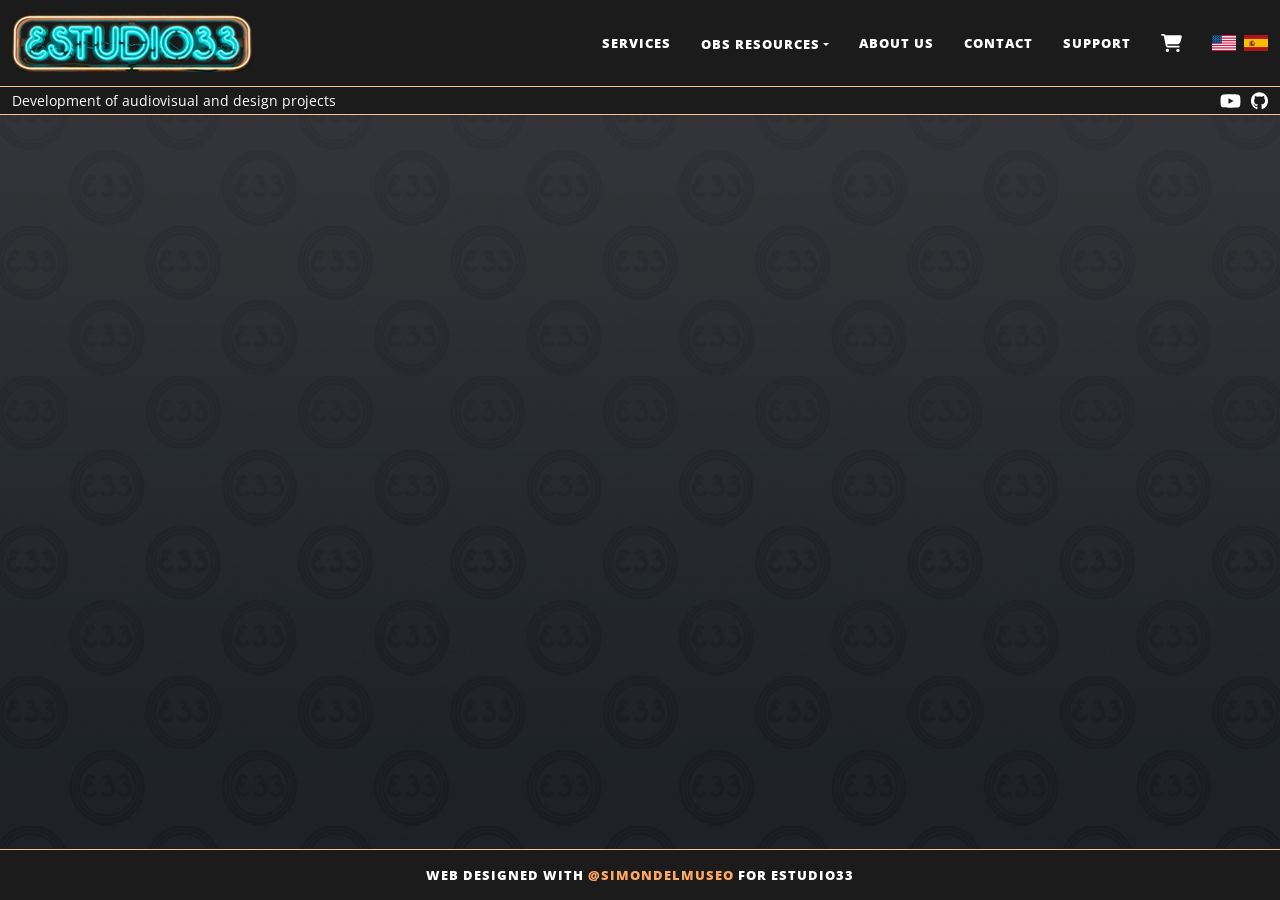
==== about-us.html @ 6546e0e7 "Estudio33 - plantilla y esqueleto web" ====
<!DOCTYPE html>
<html lang="en">
<head>
    <meta charset="UTF-8">
    <meta name="viewport" content="width=device-width, initial-scale=1.0">
    <title>Estudio33 - Web Platform</title>
    <link rel="stylesheet" href="https://cdnjs.cloudflare.com/ajax/libs/bootstrap/5.3.0/css/bootstrap.min.css">
    <link rel="stylesheet" href="https://cdnjs.cloudflare.com/ajax/libs/font-awesome/6.4.0/css/all.min.css">
    <link rel="preconnect" href="https://fonts.googleapis.com">
    <link rel="preconnect" href="https://fonts.gstatic.com" crossorigin>
    <link href="https://fonts.googleapis.com/css2?family=Playfair+Display:ital,wght@0,400;0,700;1,400&family=Inter:wght@300;400;500;600&family=Open+Sans:wght@400;800&display=swap" rel="stylesheet">
    <link rel="stylesheet" href="assets/css/e33-custom.css">
    <link rel="stylesheet" href="assets/css/header.css">
    <link rel="stylesheet" href="assets/css/footer.css">
    <link rel="icon" href="assets/images/favicon.png">
</head>
<body>
    <!-- Header will be injected via JavaScript -->
    <nav id="e33-navbar-placeholder"></nav>
    
    <main class="container my-5"></main>
    
    <!-- Footer will be injected via JavaScript -->
    <footer id="e33-footer-placeholder"></footer>

    <!-- Scripts -->
    <script src="https://code.jquery.com/jquery-3.7.1.min.js"></script>
    <script src="https://cdnjs.cloudflare.com/ajax/libs/bootstrap/5.3.0/js/bootstrap.bundle.min.js"></script>
    
    <script>
        // Function to load an HTML file and inject it into a target element
        function loadInclude(url, targetId) {
            fetch(url)
                .then(response => response.text())
                .then(data => {
                    document.getElementById(targetId).innerHTML = data;
                    // Re-initialize language flags after header loads
                    initLanguageFlags();
                })
                .catch(error => console.error(`Error loading ${url}:`, error));
        }
        
        // Initialize language flags (called after includes load)
        function initLanguageFlags() {
            const savedLang = localStorage.getItem('e33-language');
            if (savedLang) {
                document.documentElement.lang = savedLang;
                const usBtn = document.querySelector('.lang-btn.us-flag');
                const esBtn = document.querySelector('.lang-btn.es-flag');
                document.querySelectorAll('.lang-btn').forEach(btn => btn.classList.remove('active'));
                if (savedLang === 'es' && esBtn) esBtn.classList.add('active');
                else if (usBtn) usBtn.classList.add('active');
            }
        }
        
        // Load header and footer when DOM is ready
        document.addEventListener('DOMContentLoaded', function() {
            // Load header first, then footer
            loadInclude('header.html', 'e33-navbar-placeholder');
            loadInclude('footer.html', 'e33-footer-placeholder');
        });
        
        // Header two-state: alterna la clase que redefine los tokens (alto/logo) al hacer scroll
        function updateHeaderScrollState() {
            document.body.classList.toggle('e33-header-scrolled', window.scrollY > 0);
        }
        window.addEventListener('scroll', updateHeaderScrollState, { passive: true });
        updateHeaderScrollState();
        
        // Language switcher functionality
        function setLanguage(lang) {
            // Update lang attribute
            document.documentElement.lang = lang;
            
            // Store preference in localStorage
            localStorage.setItem('e33-language', lang);
            
            // Update active flag - resolved by selector, no dependency on the global event object
            const usBtn = document.querySelector('.lang-btn.us-flag');
            const esBtn = document.querySelector('.lang-btn.es-flag');
            document.querySelectorAll('.lang-btn').forEach(btn => btn.classList.remove('active'));
            if (lang === 'es' && esBtn) esBtn.classList.add('active');
            else if (usBtn) usBtn.classList.add('active');
            
            console.log('Language set to:', lang);
        }
    </script>
</body>
</html>
---- assets/css/e33-custom.css ----
/* e33-custom.css - Estudio33 Custom Styles */
/* Colors and Variables - Modo Oscuro */
:root {
    --e33-bg: #1b1b1b;
    --e33-bg-alt: #252525;
    --e33-surface: #313131;
    --e33-surface-2: #3f3f3f;
    --e33-text: #f8fafc;
    --e33-text-alt: #a0aec0;
    --e33-accent: #ffa760;
    --e33-border-soft: #ffc392;
    --e33-header-height: 70px;
    --e33-header-logo: 60px;
    --e33-header-font: 'Open Sans', 'Helvetica Neue', Helvetica, Arial, sans-serif;
    /* Igual que el header colapsado: brand 34 + padding navbar 8+8 + borde 1 */
    --e33-footer-height: 51px;
}

/* Estado del header con scroll (clase que alterna el JS de las páginas):
   reduce alto y logo; sin la clase se mantiene el estado de reposo. */
body.e33-header-scrolled {
    --e33-header-height: 34px;
    --e33-header-logo: 36px;
}

/* Base styles */
body {
    font-family: 'Inter', sans-serif;
    background-color: var(--e33-bg);
    color: var(--e33-text);
    background-image: url('../images/fondo-estudio33.png');
    background-size: cover;
    background-position: center;
    -webkit-font-smoothing: antialiased;
    -moz-osx-font-smoothing: grayscale;
    /* Sticky footer: columna flex con altura mínima de viewport */
    display: flex;
    flex-direction: column;
    min-height: 100vh;
}

h1, h2, h3, h4, h5, h6 {
    font-family: 'Playfair Display', serif;
}

/* Ownership: header y footer son responsabilidad de header.css y footer.css
   (dueño exclusivo de sus selectores). Este archivo contiene solo los tokens
   (variables) y los estilos base del sitio. */
---- assets/css/header.css ----
/* header.css - Estudio33 Header Styles */

/* Sticky: el wrapper del header se queda fijo arriba al hacer scroll */
body > nav {
    position: sticky;
    top: 0;
    z-index: 1030;
}

.e33-navbar {
    /* Tipografía de header estilo beautiful-jekyll (Open Sans) */
    font-family: var(--e33-header-font);
    background: var(--e33-bg);
    border-bottom: 1px solid var(--e33-border-soft);
    transition: background 0.3s ease;
}

.e33-navbar-inner {
    max-width: 100%;
}

/* Subheader: barra de 12px justo debajo del header (misma línea inferior) */
.e33-subheader {
    height: 28px;
    display: flex;
    align-items: center;
    justify-content: space-between;
    padding: 0 12px;
    background: var(--e33-bg);
    border-bottom: 1px solid var(--e33-border-soft);
    overflow: hidden;
    /* Misma transición que el header al hacer scroll (0.5s ease) */
    transition: height 0.5s ease, border-bottom-color 0.5s ease;
}

/* Al hacer scroll el subheader se oculta por completo tras el header */
body.e33-header-scrolled .e33-subheader {
    height: 0;
    border-bottom-color: transparent;
}

.e33-subheader-text {
    font-family: var(--e33-header-font);
    font-size: 14px;
    line-height: 26px;
    color: white;
    white-space: nowrap;
    overflow: hidden;
    text-overflow: ellipsis;
}

.e33-subheader-icons {
    display: inline-flex;
    align-items: center;
    gap: 10px;
}

.e33-subheader-icons img {
    display: block;
    height: 18px;
    width: auto;
}

.e33-brand {
    height: var(--e33-header-height);
    display: flex;
    align-items: center;
    transition: height 0.5s ease;
}

.e33-brand-logo {
    /* Token: 60px en reposo; body.e33-header-scrolled lo redefine a 40px */
    height: var(--e33-header-logo);
    width: auto;
    transition: height 0.5s ease;
}

/* Uppercase text menu - no links */
.uppercase-text {
    display: inline-flex;
    /* Separación estilo beautiful-jekyll: va en el padding de cada item
       (0.9375rem por lado = 30px entre textos), no en gap */
    gap: 0;
    align-items: center;
}

.menu-item {
    color: white;
    text-decoration: none;
    font-weight: 800;
    font-size: 0.8125rem;
    line-height: 1.25rem;
    text-transform: uppercase;
    letter-spacing: 1px;
    padding: 0 0.9375rem;
    transition: color 0.3s ease;
    white-space: nowrap;
}

.menu-item:hover {
    color: var(--e33-accent);
}

/* beautiful-jekyll: el último item del nav sin padding derecho */
/*.menu-items > :last-child {
    padding-right: 0;
}*/

/* Hamburger: bajo xl el nav se colapsa en tres líneas gruesas blancas */
.e33-toggler {
    display: flex;
    flex-direction: column;
    gap: 5px;
    border: 0;
    padding: 8px;
}
.e33-toggler:focus {
    box-shadow: none;
}
.e33-toggler-bar {
    display: block;
    width: 26px;
    height: 3px;
    background: #ffffff;
    border-radius: 2px;
}

/* ── Punto de corte del colapso ───────────────────────────────────────────
   Contenido: logo (~240px) + marca + menú (~651px) + banderas + paddings
   ≈ 1003px, así que "cerca de tocar el logo" ≈ 1060px.
   Bootstrap colapsa a 1200px (xl) → demasiado pronto. Aquí se replica el
   comportamiento expandido de Bootstrap en el rango [1060px, 1200px).
   Si quieres el corte antes/después: cambia AMBOS números (1060 y 1059.98). */
@media (min-width: 1060px) and (max-width: 1199.98px) {
    .navbar-expand-xl .navbar-collapse {
        display: flex !important;
        flex-basis: auto;
    }
    .navbar-expand-xl .navbar-toggler {
        display: none;
    }
}

/* ── Menú vertical al desplegar la hamburguesa (zona < 1060px) ───────────
   Misma plantilla HTML, el CSS la gira a columna:
   SERVICES / OBS RESOURCES / ABOUT US / ... — sin clonar el menú. */
@media (max-width: 1059.98px) {
    #e33-menu .menu-items {
        display: flex;
        flex-direction: column;
        align-items: flex-start;
    }
    #e33-menu .menu-item,
    #e33-menu .dropdown-toggle {
        padding: 10px 0;
    }
    #e33-menu .menu-cart-icon {
        padding: 10px 0;
    }
}

/* Icono de carrito tras SUPPORT (sin vincular, solo visual) */
.menu-cart-icon {
    height: 18px;
    width: auto;
    /* Misma distancia que SUPPORT-carrito (30px) hasta las banderas */
    padding: 0 1.875rem 0 0.9375rem;
}

/* Dropdown styles */
.dropdown {
    position: relative;
    display: inline-block;
}

.dropdown-toggle {
    /* Anula la apariencia nativa del <button> (fondo gris-blanco y borde):
       debe verse el fondo del header a través de él */
    appearance: none;
    -webkit-appearance: none;
    background: transparent;
    border: 0;
    color: white;
    text-decoration: none;
    font-weight: 800;
    font-size: 0.8125rem;
    line-height: 1.25rem;
    text-transform: uppercase;
    letter-spacing: 1px;
    padding: 0 0.9375rem;
    cursor: pointer;
    transition: color 0.3s ease;
}

.dropdown-toggle:hover {
    color: var(--e33-accent);
}

.dropdown-content {
    display: none;
    position: absolute;
    top: 100%;
    left: 0;
    /* Exactamente el mismo color de fondo que el header (--e33-bg) */
    background: var(--e33-bg);
    min-width: 160px;
    box-shadow: 0 8px 16px rgba(0,0,0,0.2);
    z-index: 1;
    border-radius: 4px;
    padding: 8px 0;
}

.dropdown-content a {
    color: var(--e33-text);
    padding: 8px 20px;
    text-decoration: none;
    display: block;
    text-transform: uppercase;
    font-size: 12px;
    font-weight: 800;
    letter-spacing: 1px;
}

.dropdown-content a:hover {
    color: var(--e33-accent);
}

.dropdown:hover .dropdown-content {
    display: block;
}

.dropdown:hover .dropdown-toggle {
    color: var(--e33-accent);
}

/* Language switcher */
.lang-switcher {
    display: inline-flex;
    gap: 8px;
    align-items: center;
}

.lang-btn {
    /* Solo la imagen de la bandera: sin círculo, sin borde, sin relleno, sin hover.
       Alto 16px = 2px menos que el carrito (18px) */
    padding: 0;
    border: 0;
    background: transparent;
    cursor: pointer;
}

/* Imagen de la bandera dentro del botón (archivo en assets/images) */
.lang-btn img {
    display: block;
    height: 16px;
    width: auto;
}
---- assets/css/footer.css ----
/* footer.css - Estudio33 Footer Styles */
/* Estilos individuales para el footer, sin afectar el resto */

/* El wrapper del placeholder (hijo directo de body) empuja el footer al
   margen inferior cuando el contenido es más corto que el viewport.
   Nota: margin-top sobre .e33-footer no servía porque .e33-footer está
   dentro del wrapper, no es hijo directo del body. */
body > footer {
    margin-top: auto;
    /* Defensa: el wrapper se pinta con el color del footer para que ningún
       margen residual pueda dejar ver el fondo del body en su franja inferior */
    /*background: var(--e33-bg); Por el momento se queda comentado ya que no está funcionando.*/
}

.e33-footer {
    /* Alto fijo = header colapsado (token en e33-custom.css) + centrado vertical */
    height: var(--e33-footer-height);
    display: flex;
    align-items: center;
    background: var(--e33-bg);
    border-top: 1px var(--e33-border-soft) solid;
}

.e33-footer-inner {
    max-width: 100%;
    text-align: center;
}

.e33-footer-text {
    /* Bootstrap da margin-bottom: 1rem a los <p>; ese hueco se contenía dentro
       del wrapper (flex item) y dejaba ver el fondo del body bajo el footer */
    margin: 0;
    color: white;
    /* Tipografía del nav (Open Sans 13px / 800) + todo en mayúsculas */
    font-family: var(--e33-header-font);
    font-size: 0.8125rem;
    font-weight: 800;
    line-height: 1.25rem;
    text-transform: uppercase;
    letter-spacing: 1px;
}

/* Enlace @simondelmuseo: color de acento, sin hover */
.e33-footer-text a {
    color: var(--e33-accent);
    text-decoration: none;
}
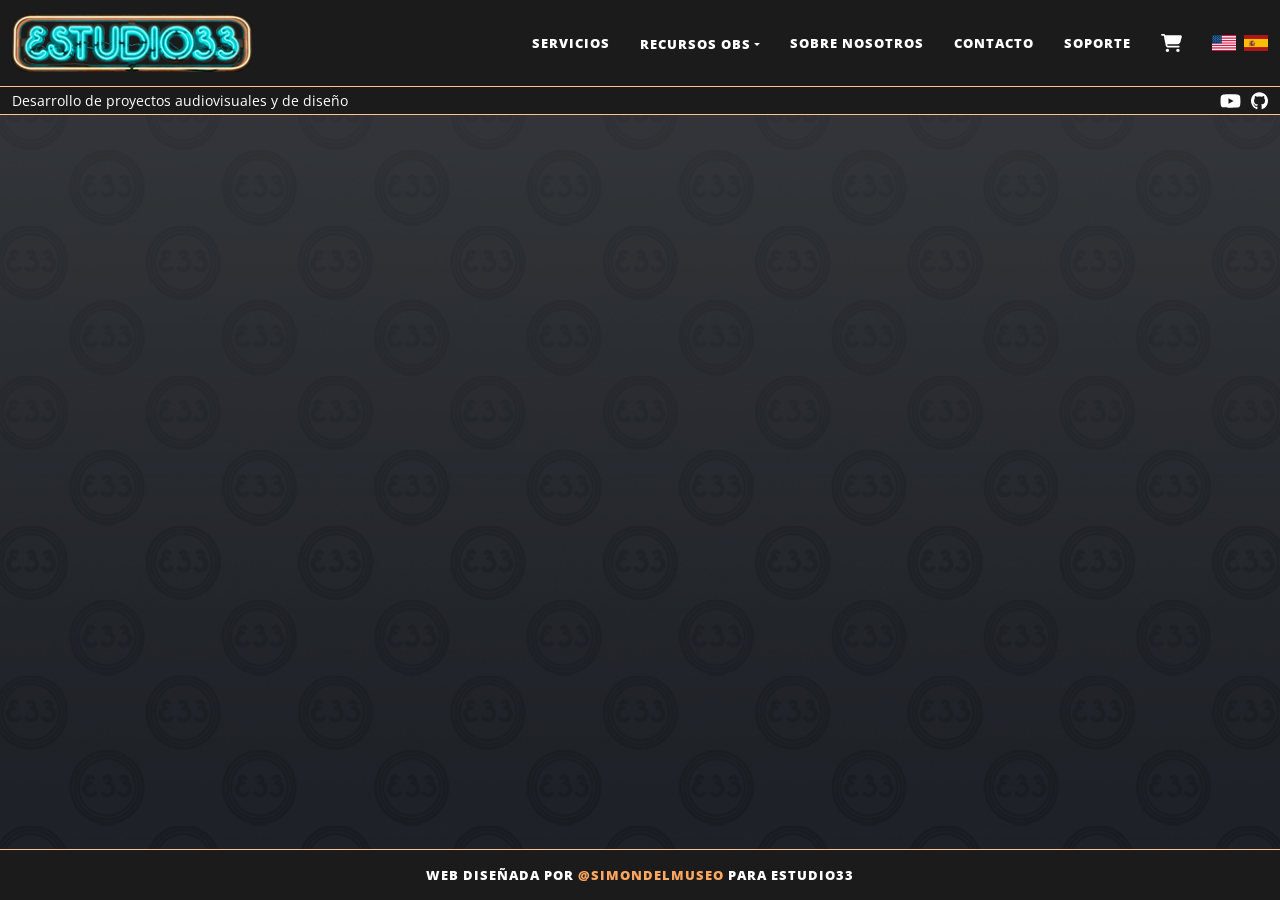
==== commit 395b8405: "titles and tranlate" ====
--- a/about-us.html
+++ b/about-us.html
@@ -1,9 +1,9 @@
 <!DOCTYPE html>
-<html lang="en">
+<html lang="es">
 <head>
     <meta charset="UTF-8">
     <meta name="viewport" content="width=device-width, initial-scale=1.0">
-    <title>Estudio33 - Web Platform</title>
+    <title>Estudio33 - Sobre nosotros</title>
     <link rel="stylesheet" href="https://cdnjs.cloudflare.com/ajax/libs/bootstrap/5.3.0/css/bootstrap.min.css">
     <link rel="stylesheet" href="https://cdnjs.cloudflare.com/ajax/libs/font-awesome/6.4.0/css/all.min.css">
     <link rel="preconnect" href="https://fonts.googleapis.com">
@@ -26,6 +26,7 @@
     <!-- Scripts -->
     <script src="https://code.jquery.com/jquery-3.7.1.min.js"></script>
     <script src="https://cdnjs.cloudflare.com/ajax/libs/bootstrap/5.3.0/js/bootstrap.bundle.min.js"></script>
+    <script src="assets/js/i18n.js"></script>
     
     <script>
         // Function to load an HTML file and inject it into a target element
@@ -40,17 +41,13 @@
                 .catch(error => console.error(`Error loading ${url}:`, error));
         }
         
-        // Initialize language flags (called after includes load)
+        // Initialize language (called after includes load): traducción + bandera activa
         function initLanguageFlags() {
-            const savedLang = localStorage.getItem('e33-language');
-            if (savedLang) {
-                document.documentElement.lang = savedLang;
-                const usBtn = document.querySelector('.lang-btn.us-flag');
-                const esBtn = document.querySelector('.lang-btn.es-flag');
-                document.querySelectorAll('.lang-btn').forEach(btn => btn.classList.remove('active'));
-                if (savedLang === 'es' && esBtn) esBtn.classList.add('active');
-                else if (usBtn) usBtn.classList.add('active');
-            }
+            const savedLang = localStorage.getItem('e33-language') || 'es';
+            applyLanguage(savedLang);
+            document.querySelectorAll('.lang-btn').forEach(btn => btn.classList.remove('active'));
+            const activeBtn = document.querySelector(savedLang === 'es' ? '.lang-btn.es-flag' : '.lang-btn.us-flag');
+            if (activeBtn) activeBtn.classList.add('active');
         }
         
         // Load header and footer when DOM is ready
@@ -67,21 +64,10 @@
         window.addEventListener('scroll', updateHeaderScrollState, { passive: true });
         updateHeaderScrollState();
         
-        // Language switcher functionality
+        // Language switcher: guarda la preferencia y reaplica todo (bandera + textos + title)
         function setLanguage(lang) {
-            // Update lang attribute
-            document.documentElement.lang = lang;
-            
-            // Store preference in localStorage
             localStorage.setItem('e33-language', lang);
-            
-            // Update active flag - resolved by selector, no dependency on the global event object
-            const usBtn = document.querySelector('.lang-btn.us-flag');
-            const esBtn = document.querySelector('.lang-btn.es-flag');
-            document.querySelectorAll('.lang-btn').forEach(btn => btn.classList.remove('active'));
-            if (lang === 'es' && esBtn) esBtn.classList.add('active');
-            else if (usBtn) usBtn.classList.add('active');
-            
+            initLanguageFlags();
             console.log('Language set to:', lang);
         }
     </script>
--- a/assets/css/header.css
+++ b/assets/css/header.css
@@ -53,6 +53,12 @@
     display: inline-flex;
     align-items: center;
     gap: 10px;
+}
+
+/* Enlaces de los iconos (sin subrayar) */
+.e33-subheader-icons a {
+    display: block;
+    text-decoration: none;
 }
 
 .e33-subheader-icons img {
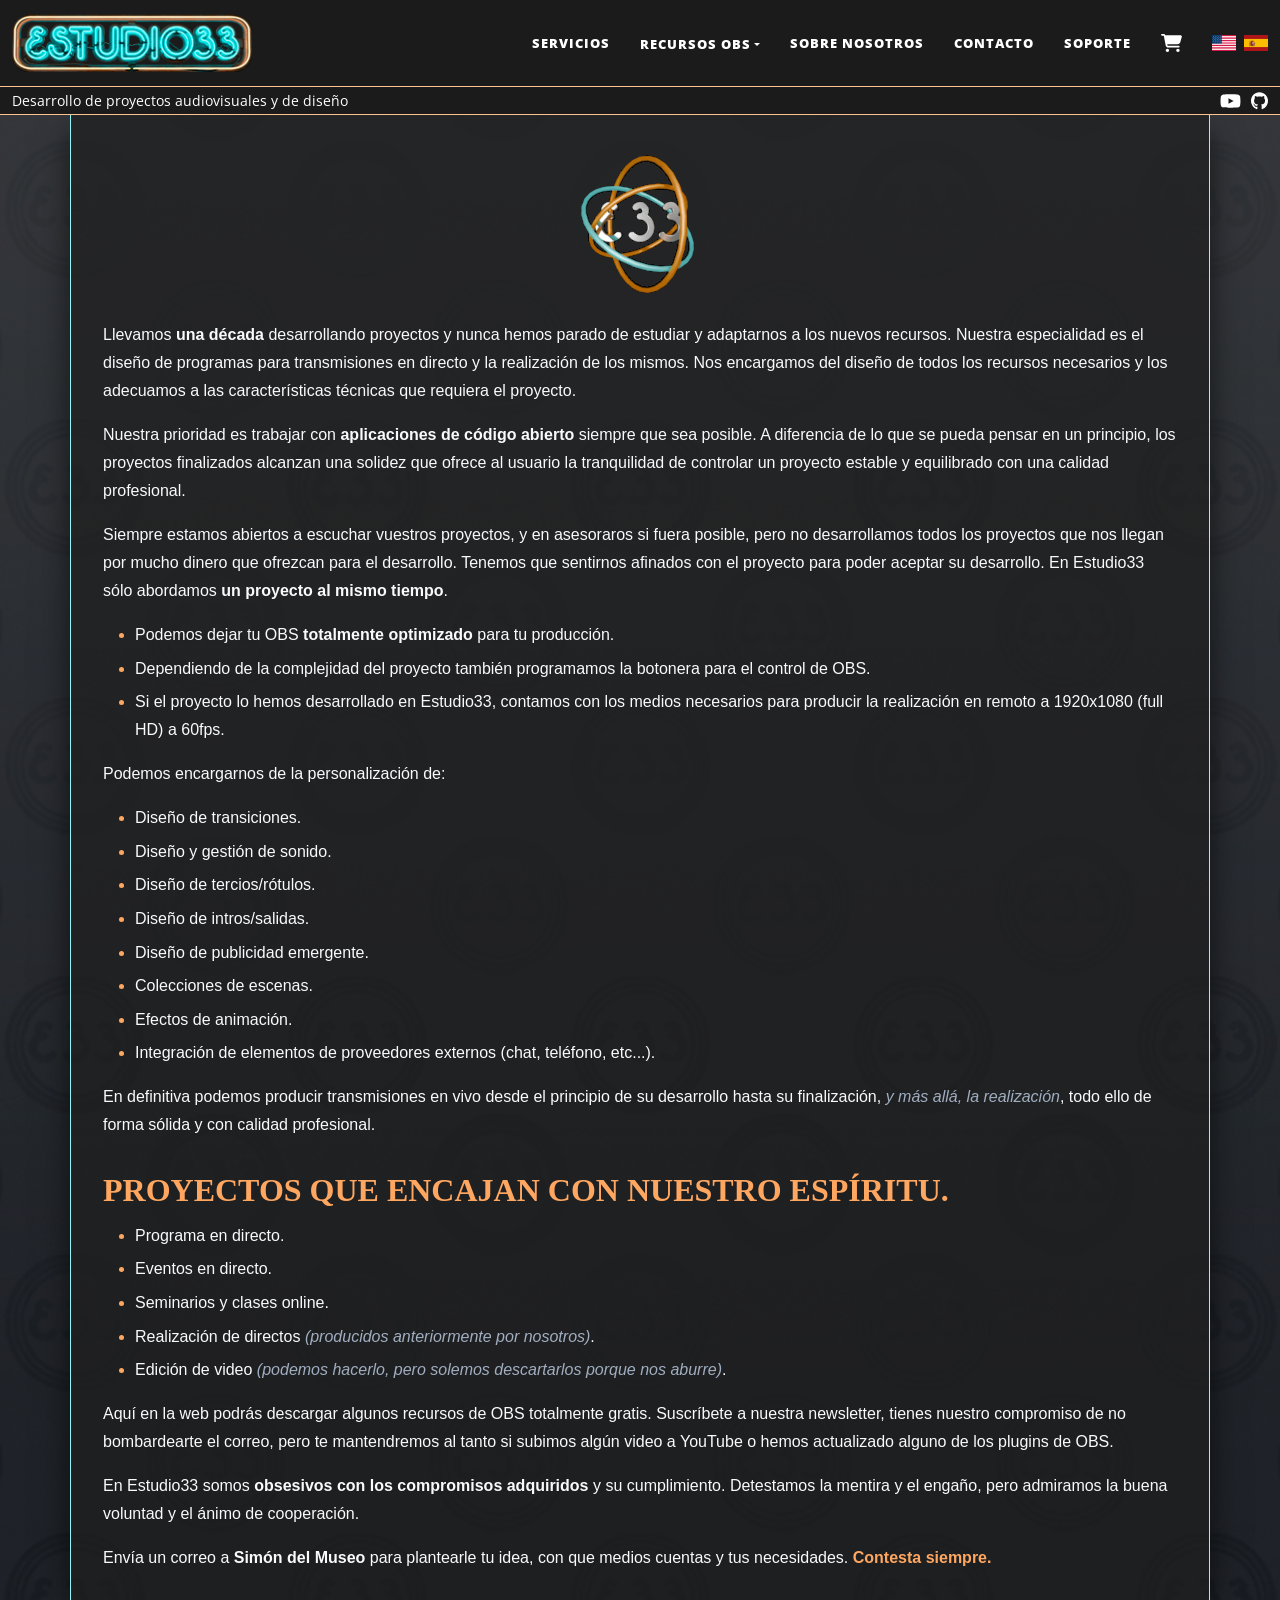
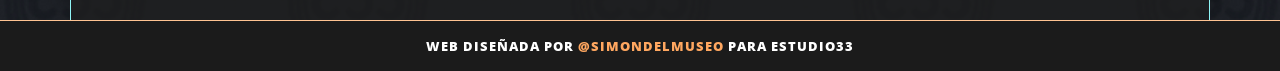
==== commit 4123ce1d: "about-us" ====
--- a/about-us.html
+++ b/about-us.html
@@ -18,7 +18,50 @@
     <!-- Header will be injected via JavaScript -->
     <nav id="e33-navbar-placeholder"></nav>
     
-    <main class="container my-5"></main>
+    <main class="container content-panel">
+        <img class="content-panel-title" src="assets/images/mosca-e33.gif" alt="Estudio33">
+
+        <p data-i18n="about.p1">Llevamos <strong>una década</strong> desarrollando proyectos y nunca hemos parado de estudiar y adaptarnos a los nuevos recursos. Nuestra especialidad es el diseño de programas para transmisiones en directo y la realización de los mismos. Nos encargamos del diseño de todos los recursos necesarios y los adecuamos a las características técnicas que requiera el proyecto.</p>
+
+        <p data-i18n="about.p2">Nuestra prioridad es trabajar con <strong>aplicaciones de código abierto</strong> siempre que sea posible. A diferencia de lo que se pueda pensar en un principio, los proyectos finalizados alcanzan una solidez que ofrece al usuario la tranquilidad de controlar un proyecto estable y equilibrado con una calidad profesional.</p>
+
+        <p data-i18n="about.p3">Siempre estamos abiertos a escuchar vuestros proyectos, y en asesoraros si fuera posible, pero no desarrollamos todos los proyectos que nos llegan por mucho dinero que ofrezcan para el desarrollo. Tenemos que sentirnos afinados con el proyecto para poder aceptar su desarrollo. En Estudio33 sólo abordamos <strong>un proyecto al mismo tiempo</strong>.</p>
+
+        <ul>
+            <li data-i18n="about.svc1">Podemos dejar tu OBS <strong>totalmente optimizado</strong> para tu producción.</li>
+            <li data-i18n="about.svc2">Dependiendo de la complejidad del proyecto también programamos la botonera para el control de OBS.</li>
+            <li data-i18n="about.svc3">Si el proyecto lo hemos desarrollado en Estudio33, contamos con los medios necesarios para producir la realización en remoto a 1920x1080 (full HD) a 60fps.</li>
+        </ul>
+
+        <p data-i18n="about.customLead">Podemos encargarnos de la personalización de:</p>
+        <ul>
+            <li data-i18n="about.custom1">Diseño de transiciones.</li>
+            <li data-i18n="about.custom2">Diseño y gestión de sonido.</li>
+            <li data-i18n="about.custom3">Diseño de tercios/rótulos.</li>
+            <li data-i18n="about.custom4">Diseño de intros/salidas.</li>
+            <li data-i18n="about.custom5">Diseño de publicidad emergente.</li>
+            <li data-i18n="about.custom6">Colecciones de escenas.</li>
+            <li data-i18n="about.custom7">Efectos de animación.</li>
+            <li data-i18n="about.custom8">Integración de elementos de proveedores externos (chat, teléfono, etc...).</li>
+        </ul>
+
+        <p data-i18n="about.p4">En definitiva podemos producir transmisiones en vivo desde el principio de su desarrollo hasta su finalización, <em>y más allá, la realización</em>, todo ello de forma sólida y con calidad profesional.</p>
+
+        <h2 data-i18n="about.h2">PROYECTOS QUE ENCAJAN CON NUESTRO ESPÍRITU.</h2>
+        <ul>
+            <li data-i18n="about.fit1">Programa en directo.</li>
+            <li data-i18n="about.fit2">Eventos en directo.</li>
+            <li data-i18n="about.fit3">Seminarios y clases online.</li>
+            <li data-i18n="about.fit4">Realización de directos <em>(producidos anteriormente por nosotros)</em>.</li>
+            <li data-i18n="about.fit5">Edición de video <em>(podemos hacerlo, pero solemos descartarlos porque nos aburre)</em>.</li>
+        </ul>
+
+        <p data-i18n="about.p5">Aquí en la web podrás descargar algunos recursos de OBS totalmente gratis. Suscríbete a nuestra newsletter, tienes nuestro compromiso de no bombardearte el correo, pero te mantendremos al tanto si subimos algún video a YouTube o hemos actualizado alguno de los plugins de OBS.</p>
+
+        <p data-i18n="about.p6">En Estudio33 somos <strong>obsesivos con los compromisos adquiridos</strong> y su cumplimiento. Detestamos la mentira y el engaño, pero admiramos la buena voluntad y el ánimo de cooperación.</p>
+
+        <p data-i18n="about.p7">Envía un correo a <strong>Simón del Museo</strong> para plantearle tu idea, con que medios cuentas y tus necesidades. <strong class="e33-text-accent">Contesta siempre.</strong></p>
+    </main>
     
     <!-- Footer will be injected via JavaScript -->
     <footer id="e33-footer-placeholder"></footer>
--- a/assets/css/e33-custom.css
+++ b/assets/css/e33-custom.css
@@ -2,13 +2,14 @@
 /* Colors and Variables - Modo Oscuro */
 :root {
     --e33-bg: #1b1b1b;
-    --e33-bg-alt: #252525;
+    --e33-bg-alt: #1f1e1e;
     --e33-surface: #313131;
     --e33-surface-2: #3f3f3f;
     --e33-text: #f8fafc;
     --e33-text-alt: #a0aec0;
     --e33-accent: #ffa760;
     --e33-border-soft: #ffc392;
+    --e33-border-soft1: #8ff5f6;
     --e33-header-height: 70px;
     --e33-header-logo: 60px;
     --e33-header-font: 'Open Sans', 'Helvetica Neue', Helvetica, Arial, sans-serif;
@@ -43,6 +44,67 @@
     font-family: 'Playfair Display', serif;
 }
 
+/* El main estira entre header y footer (el footer mantiene margin-top:auto como red) */
+main {
+    flex: 1;
+}
+
+/* Panel de contenido: superficie traslúcida del ancho de .container, con fondo
+   visible por los lados, bordes laterales de 1px y SIN bordes superior/inferior
+   (queda pegado al píxel al header arriba y al footer abajo) */
+.content-panel {
+    background: color-mix(in srgb, var(--e33-bg-alt) 70%, transparent);
+    border-left: 1px solid var(--e33-border-soft1);
+    border-right: 1px solid var(--e33-border-soft1);
+    padding: 2rem;
+    /* Sombra lateral: sensación de profundidad a izquierda y derecha */
+    box-shadow: -18px 0 30px -18px rgba(0, 0, 0, 0.55),
+                 18px 0 30px -18px rgba(0, 0, 0, 0.55);
+}
+
+/* Título gráfico del panel (mosca): centrado */
+.content-panel-title {
+    display: block;
+    margin: 0 auto 1.5rem;
+}
+
+/* Tipografía del contenido */
+.content-panel h1 {
+    color: var(--e33-text);
+    font-weight: 700;
+    margin-bottom: 1.25rem;
+}
+
+.content-panel h2 {
+    color: var(--e33-accent);
+    font-weight: 700;
+    margin-top: 2rem;
+    margin-bottom: 0.75rem;
+}
+
+.content-panel p,
+.content-panel ul {
+    color: var(--e33-text);
+    line-height: 1.75;
+    margin-bottom: 1rem;
+}
+
+.content-panel li {
+    margin-bottom: 0.35rem;
+}
+
+.content-panel li::marker {
+    color: var(--e33-accent);
+}
+
+.content-panel em {
+    color: var(--e33-text-alt);
+}
+
+.e33-text-accent {
+    color: var(--e33-accent);
+}
+
 /* Ownership: header y footer son responsabilidad de header.css y footer.css
    (dueño exclusivo de sus selectores). Este archivo contiene solo los tokens
    (variables) y los estilos base del sitio. */
